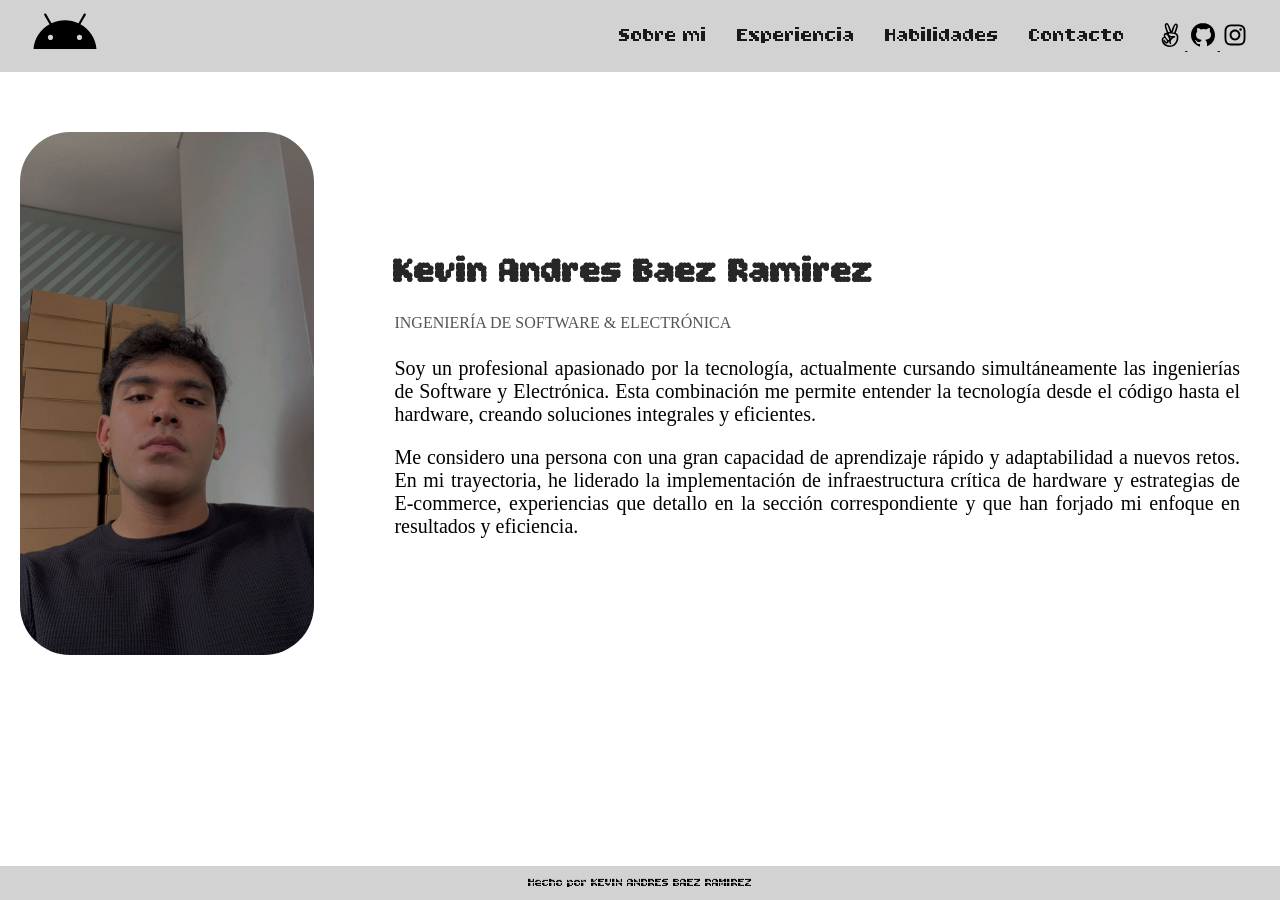
==== CVkevinBaez/index.html @ 211b446b "UltimoCommit" ====
<!DOCTYPE html>
<html lang="en">

<head>
    <meta charset="UTF-8">
    <meta name="viewport" content="width=device-width, initial-scale=1.0">
    <title>Document</title>
    <link rel="stylesheet" href="Styles.css">
    <link rel="preconnect" href="https://fonts.googleapis.com">
<link rel="preconnect" href="https://fonts.gstatic.com" crossorigin>
<link href="https://fonts.googleapis.com/css2?family=Bitcount+Prop+Double:wght@100..900&display=swap" rel="stylesheet">
<link rel="stylesheet" href="sobremi.css">

<body>
        <header>
            <div class="Logo">
                <img src="IMG/Logo.svg" alt="Logo" class="MenuLogo">
            </div>
            <nav class="Menu">
                <ul class="MenuList">
                    <li><a href="" class="MenuLink">Sobre mi</a></li>
                    <li><a href="Eindux.html" class="MenuLink">Experiencia</a></li>
                    <li><a href="Hindex.html" class="MenuLink">Habilidades</a></li>
                    <li><a href="Cindex.html" class="MenuLink"> Contacto</a></li>
                </ul>
                <div>
                    <a target="_blank" href="https://www.linkedin.com/in/andres-baez-558a111a8/">
                    <img class="Med" src="IMG/Mn.svg" alt="mano">
                    </a>
                    <a target="_blank" href="https://github.com/kevindresbar">
                        <img class="Med" src="IMG/git.svg" alt="Github">

                    </a>
                    <a target="_blank" href="https://www.instagram.com/kebaratija/">
                        <img class="Med" src="IMG/Ig.svg" alt="Instagram">
                    </a>
                </div>
            </nav>
        </header>
<main>
    <section class="SobreMi">
        <div>
            <img class="Foto" src="/CVkevinBaez/IMG/perfil.jpg" alt="Foto de Kevin Andrés Báez Ramírez" >
        </div>

        <div >
            <h1 class="Nombre">Kevin Andres Baez Ramirez</h1>
            <p class="subtitulo">Ingeniería de Software & Electrónica</p>
            
            <div>
                <p class="Demi">
                    Soy un profesional apasionado por la tecnología, actualmente cursando simultáneamente las ingenierías de 
                    Software y Electrónica. Esta combinación me permite entender la tecnología 
                    desde el código hasta el hardware, creando soluciones integrales y eficientes.
                </p>
                <p class="Demi">
                    Me considero una persona con una gran capacidad de aprendizaje rápido y adaptabilidad a nuevos retos. 
                    En mi trayectoria, he liderado la implementación de infraestructura crítica de hardware y estrategias de E-commerce, 
                    experiencias que detallo en la sección correspondiente y que han forjado mi enfoque en resultados y eficiencia.

                </p>
                
            </div>
        </div>
    </section>
</main>

        <footer >
            <p>Hecho por KEVIN ANDRES BAEZ RAMIREZ</p>
        </footer>
    

</body>

</html>
---- CVkevinBaez/Styles.css ----
*{/* Reseteo básico para quitar espacios por defecto del navegador */
    margin: 0px;
padding: 0px;
box-sizing: border-box;}
html{
    font-size: 62.5%; /* Facilita el uso de rem (1rem = 10px) */    
    height: 100%;
}
body {
    display: flex;
    flex-direction: column;
    min-height: 100%;
}
header{
    display: flex;
    align-items: center;    
    background-color: #0000002d;  /* colorfondo de los items */
    justify-content: space-between; /* justifica el contenido para que se distrivuya en en el misma caja */
    padding: 0rem 3rem}

.Logo{
    width:7rem;
}

.Menu{
    display: flex;   /* hace que sean faciles de mover */
    align-items: center;
    gap: 3rem;
}
.MenuList{
   display: flex;/* HACE QUE LOS ICONOS SE PONGAN FLEXIBLES EN ESTE CASO LOS PONE HORIZONTAL */
   gap: 3rem; /* Espacio entre un item y el otro  */
   list-style: none; /* quita el punto de la lista  */
   
}
.MenuLink{
  text-decoration: none; /* quita la linea subrayada del link */
  color:#000000; /* obvio el color???? */
  font-family: "Bitcount Prop Double";/* funente */
  font-size: 2rem;/* tamaño letra */
  
}
.Med {
    width: 3rem;
}
.Med:hover {
    transform: scale(1.2);/* hace que los inocnos se agranden un poco al tocarlo */
} 

footer{ 
    padding: 1rem; /* Grosor del pie */
    background-color: #0000002d;
    color: rgb(3, 3, 3);
    font-family: "Bitcount Prop Double";
    text-align: center;
    margin-top: auto;
    font-size: 1.2rem;
}
---- CVkevinBaez/sobremi.css ----
*{/* Reseteo básico para quitar espacios por defecto del navegador */
    margin: 0px;
padding: 0px;
box-sizing: border-box;}
html{
    font-size: 62.5%; /* Facilita el uso de rem (1rem = 10px) */    
    height: 100%;
}
.SobreMi {
    display: flex;
    align-items: center; /* Alinea VERTICALMENTE */
    justify-content: center;
    gap: 60px; /* Espacio entre texto y foto*/
    margin: 60px auto;/* margen auto pa que lo centre y el espacio de la caja */
    padding: 0 20px;}
.Foto{
    width: 100%;
    border-radius: 50px;
    /* tamaño imagen y borde */
}

.Nombre {
    font-family: "Bitcount Prop Double";
    font-size: 3.5rem;
    margin: 20px;
    color: #272727;

}
.subtitulo {
    font-size: 1.6rem;
    margin: 20px;
    color: #555;
    text-transform: uppercase;
    margin-bottom: 25px;
}
.Demi{
    font-size: 2rem;
    margin: 20px;
    text-align: justify;
    /*tamaño letra, margen y  justifica texto */
}
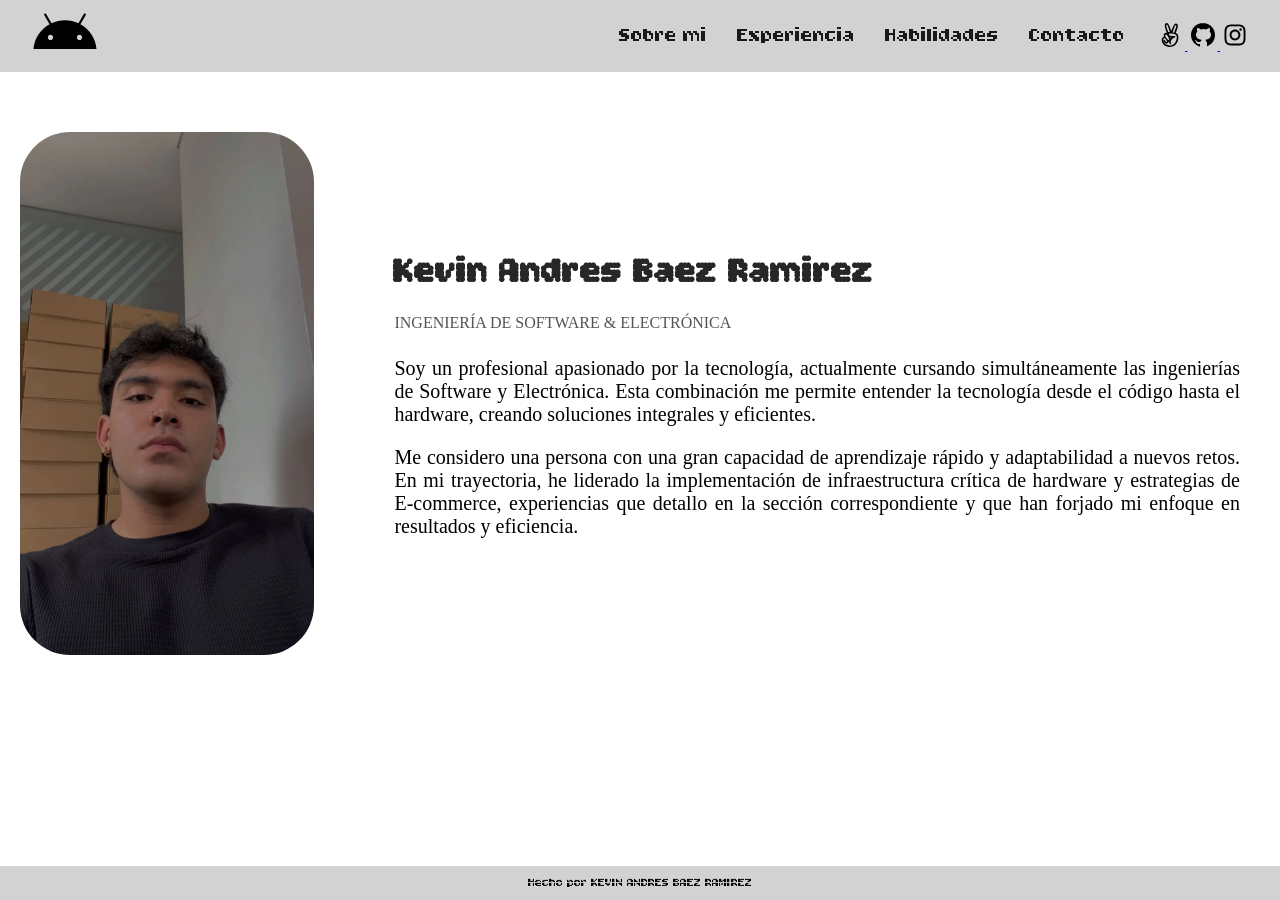
==== commit 5b0aae62: "foto" ====
--- a/CVkevinBaez/index.html
+++ b/CVkevinBaez/index.html
@@ -40,7 +40,7 @@
 <main>
     <section class="SobreMi">
         <div>
-            <img class="Foto" src="/CVkevinBaez/IMG/perfil.jpg" alt="Foto de Kevin Andrés Báez Ramírez" >
+            <img class="Foto" src="/CVkevinBaez/IMG/perfil.webp" alt="Foto de Kevin Andrés Báez Ramírez" >
         </div>
 
         <div >
@@ -68,7 +68,6 @@
         <footer >
             <p>Hecho por KEVIN ANDRES BAEZ RAMIREZ</p>
         </footer>
-    
 
 </body>
 
--- a/CVkevinBaez/Styles.css
+++ b/CVkevinBaez/Styles.css
@@ -55,4 +55,4 @@
     text-align: center;
     margin-top: auto;
     font-size: 1.2rem;
-}
+}
--- a/CVkevinBaez/sobremi.css
+++ b/CVkevinBaez/sobremi.css
@@ -32,10 +32,11 @@
     color: #555;
     text-transform: uppercase;
     margin-bottom: 25px;
+    /* tamañoletra, margen, color, mayus y margen bajo para seprar  */
 }
 .Demi{
     font-size: 2rem;
     margin: 20px;
     text-align: justify;
     /*tamaño letra, margen y  justifica texto */
-}
+}
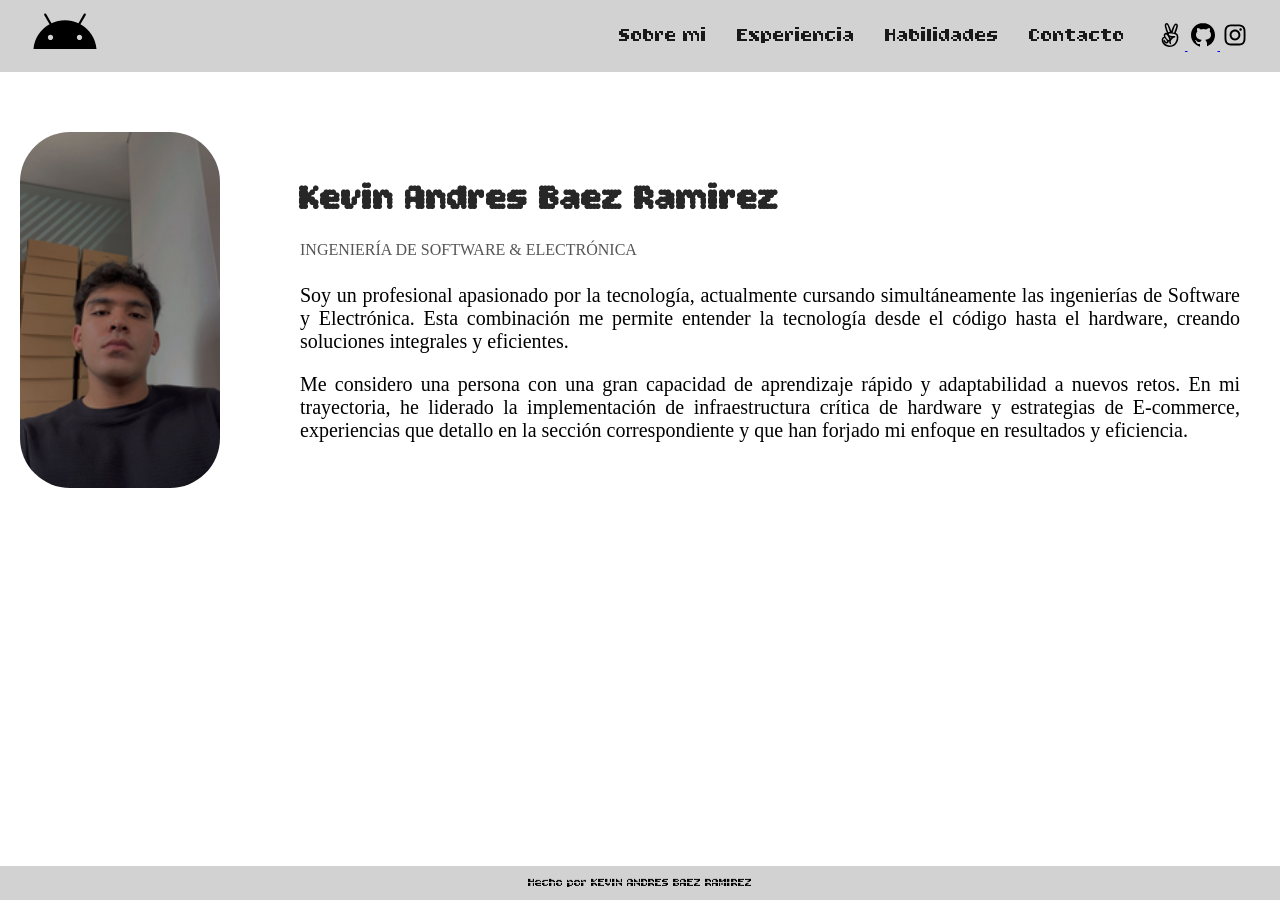
==== commit 0c6605af: "Foto" ====
--- a/CVkevinBaez/index.html
+++ b/CVkevinBaez/index.html
@@ -40,7 +40,7 @@
 <main>
     <section class="SobreMi">
         <div>
-            <img class="Foto" src="/CVkevinBaez/IMG/perfil.webp" alt="Foto de Kevin Andrés Báez Ramírez" >
+            <img class="Foto" src="/CVkevinBaez/IMG/perfil.ico" alt="Foto de Kevin Andrés Báez Ramírez" >
         </div>
 
         <div >
--- a/CVkevinBaez/sobremi.css
+++ b/CVkevinBaez/sobremi.css
@@ -14,7 +14,8 @@
     margin: 60px auto;/* margen auto pa que lo centre y el espacio de la caja */
     padding: 0 20px;}
 .Foto{
-    width: 100%;
+    width: 20rem;
+    /* margin: auto; */
     border-radius: 50px;
     /* tamaño imagen y borde */
 }
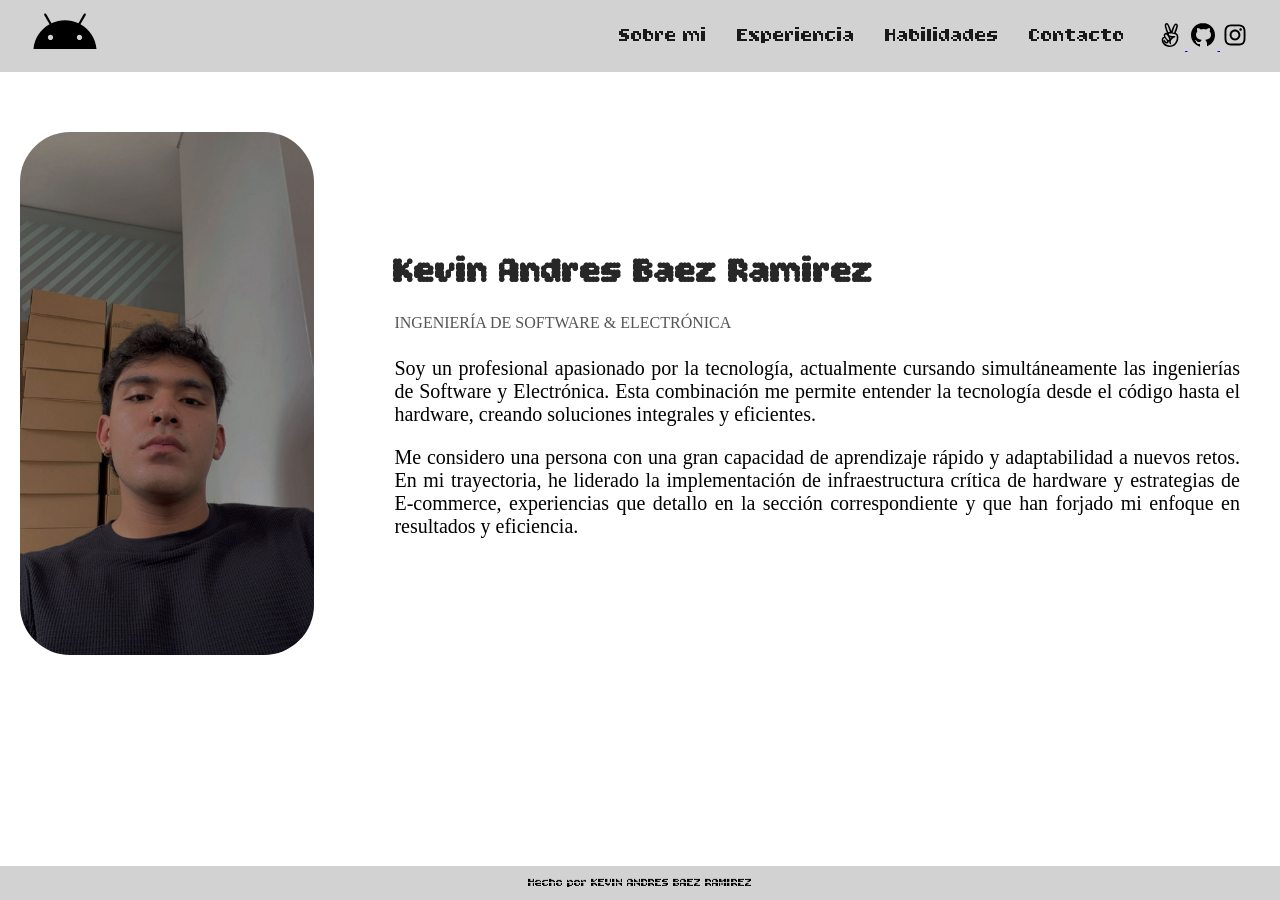
==== commit 3bae1e8c: "Principal" ====
--- a/CVkevinBaez/index.html
+++ b/CVkevinBaez/index.html
@@ -40,7 +40,7 @@
 <main>
     <section class="SobreMi">
         <div>
-            <img class="Foto" src="/CVkevinBaez/IMG/perfil.ico" alt="Foto de Kevin Andrés Báez Ramírez" >
+            <img class="Foto" src="/CVkevinBaez/IMG/perfil.jpg" alt="Foto de Kevin Andrés Báez Ramírez" >
         </div>
 
         <div >
--- a/CVkevinBaez/sobremi.css
+++ b/CVkevinBaez/sobremi.css
@@ -14,8 +14,7 @@
     margin: 60px auto;/* margen auto pa que lo centre y el espacio de la caja */
     padding: 0 20px;}
 .Foto{
-    width: 20rem;
-    /* margin: auto; */
+    width: 100%;
     border-radius: 50px;
     /* tamaño imagen y borde */
 }
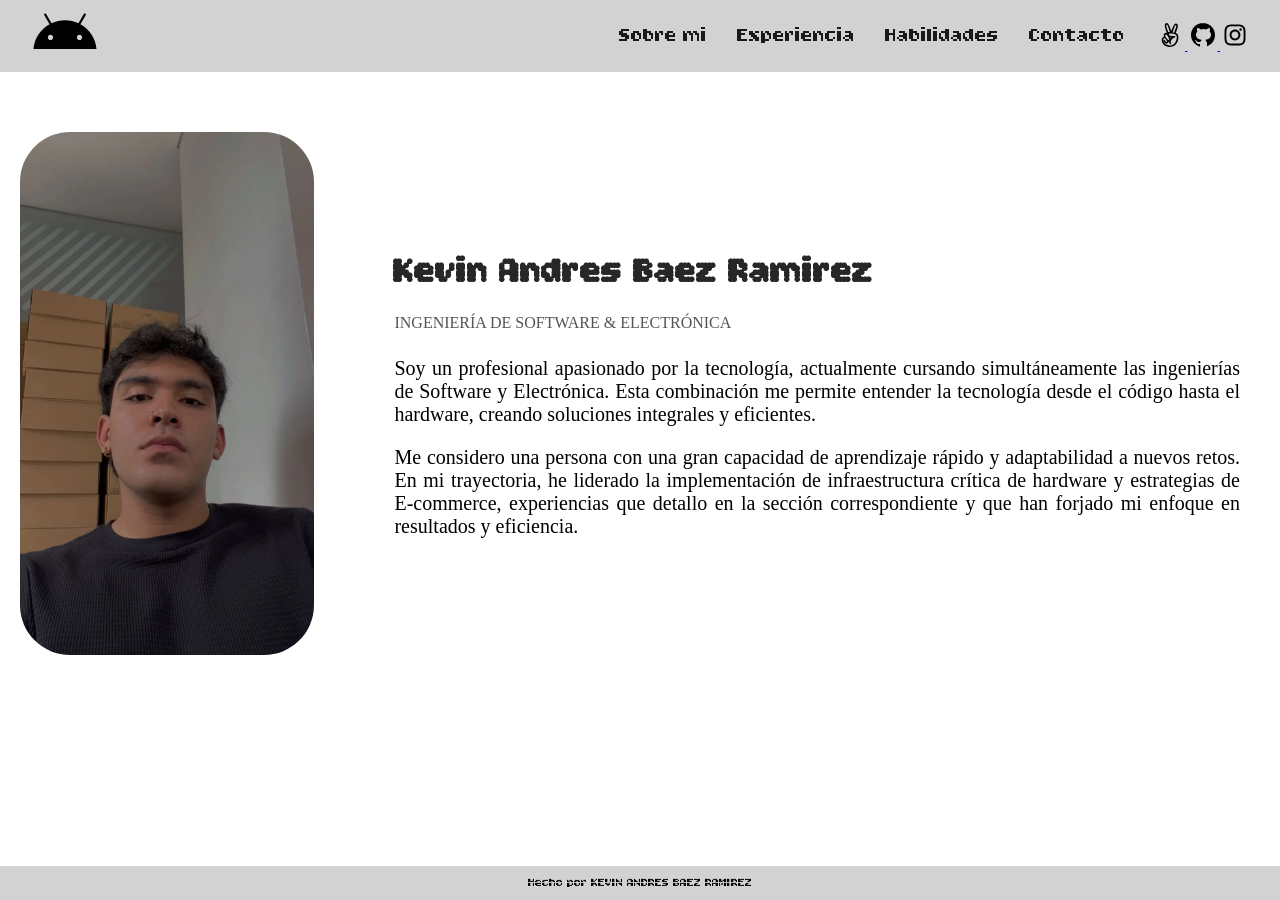
==== commit ae56ec6e: "otravez" ====
--- a/CVkevinBaez/index.html
+++ b/CVkevinBaez/index.html
@@ -40,7 +40,7 @@
 <main>
     <section class="SobreMi">
         <div>
-            <img class="Foto" src="/CVkevinBaez/IMG/perfil.jpg" alt="Foto de Kevin Andrés Báez Ramírez" >
+            <img class="Foto" src="/CVkevinBaez/IMG/perfil.webp" alt="Foto de Kevin Andrés Báez Ramírez" >
         </div>
 
         <div >
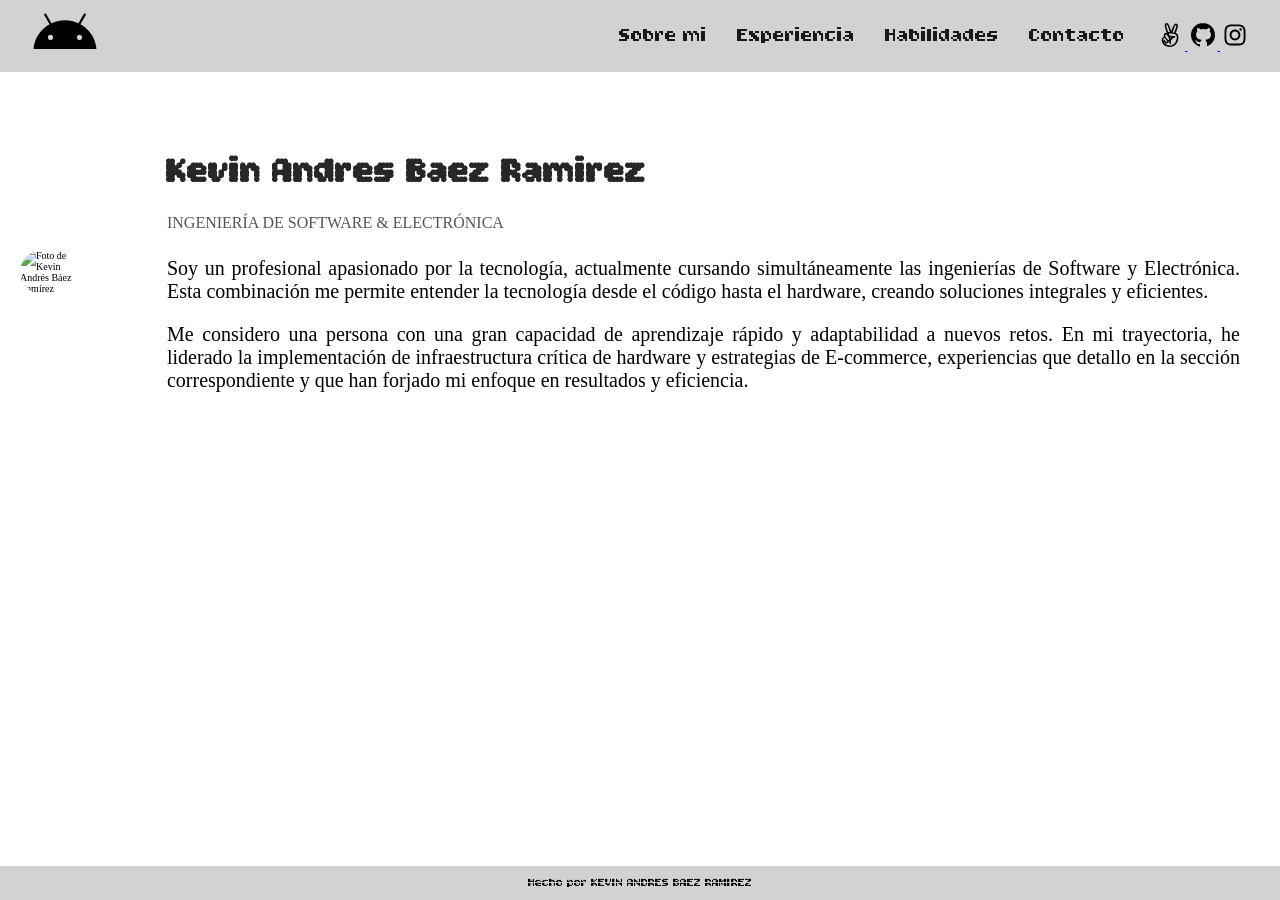
==== commit 63e8c0cb: "imagenactulizada" ====
--- a/CVkevinBaez/index.html
+++ b/CVkevinBaez/index.html
@@ -40,7 +40,7 @@
 <main>
     <section class="SobreMi">
         <div>
-            <img class="Foto" src="/CVkevinBaez/IMG/perfil.webp" alt="Foto de Kevin Andrés Báez Ramírez" >
+            <img class="Foto" src="/IMG/perfil.webp" alt="Foto de Kevin Andrés Báez Ramírez" >
         </div>
 
         <div >
